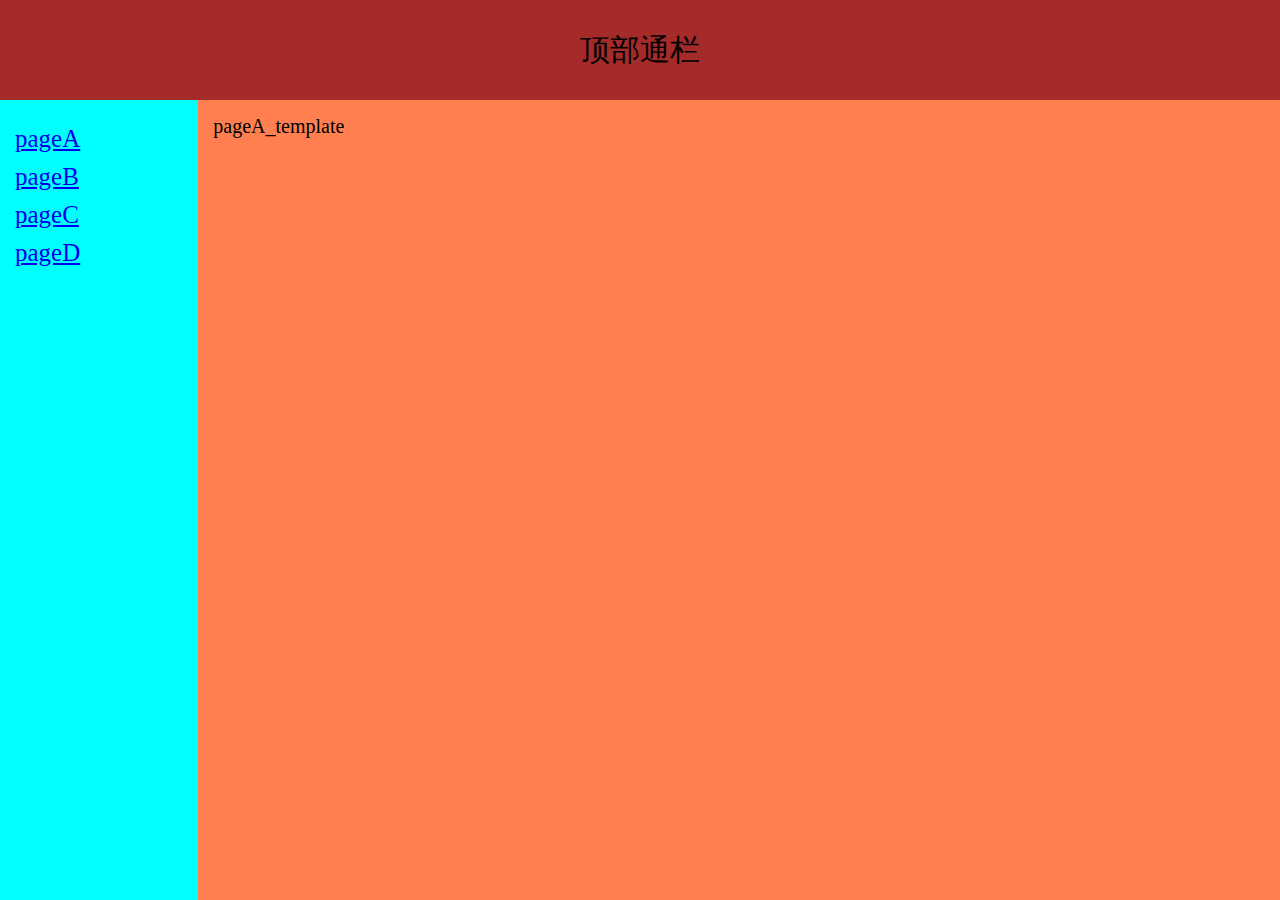
==== index.html @ d5ab78fa "第一次提交20240614 1650" ====
<!DOCTYPE html>
<html lang="en">

<head>
    <meta charset="UTF-8">
    <meta http-equiv="X-UA-Compatible" content="IE=edge">
    <meta name="viewport" content="width=device-width, initial-scale=1.0">
    <title>Document</title>
    <link rel="stylesheet" href="./style.css">
</head>

<body>
    <div class="box">
        <div class="top"> 顶部通栏 </div>
        <div class="bottom">
            <div class="slide">
                <a href="#/pageA">pageA</a>
                <a href="#/pageB">pageB</a>
                <a href="#/pageC">pageC</a>
                <a href="#/pageD">pageD</a>
            </div>
            <div class="content router-view"></div>
        </div>
    </div>


    <script src="./index.js" type="module"></script>

</body>

</html>
---- style.css ----
* {
    padding: 0;
    margin: 0;
}

html,
body,
.box {
    width: 100%;
    height: 100%;
}

.box {
    display: flex;
    flex-direction: column;
}

.box>.top {
    width: 100%;
    height: 100px;
    background-color: brown;
    font-size: 30px;
    line-height: 100px;
    text-align: center;
}

.box>.bottom {
    flex: 1;
    display: flex;
}

.box>.bottom>.slide {
    width: 230px;
    background-color: aqua;
    box-sizing: border-box;
    padding: 15px;
    font-size: 25px;
}

.box>.bottom>.slide>a {
    display: block;
    margin: 10px 0;
}

.box>.bottom>.content {
    width: 100%;
    background-color: coral;
    box-sizing: border-box;
    padding: 15px;
    font-size: 20px;
}
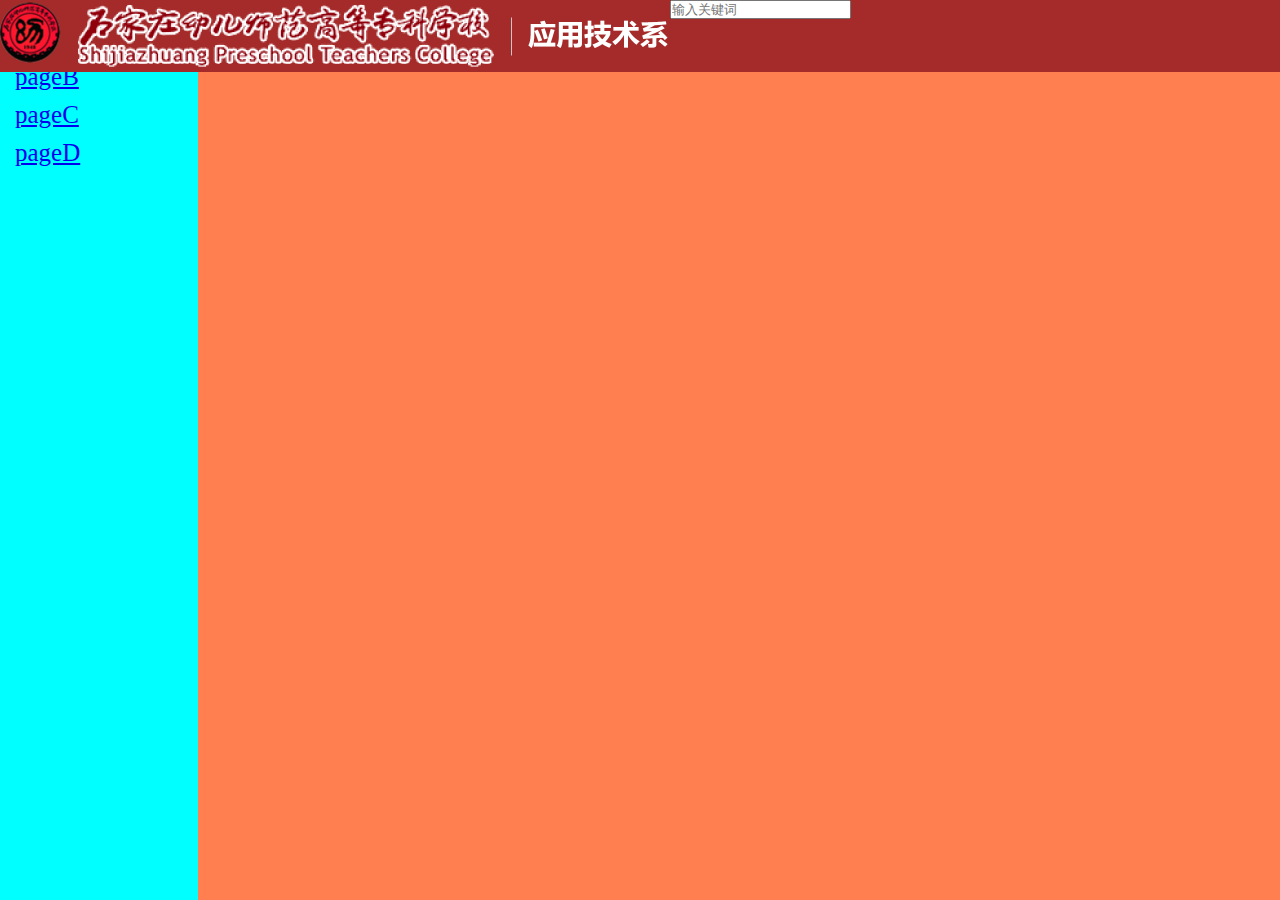
==== commit 4c13ec65: "0617 0907" ====
--- a/index.html
+++ b/index.html
@@ -10,8 +10,11 @@
 </head>
 
 <body>
-    <div class="box">
-        <div class="top"> 顶部通栏 </div>
+    <div class="content">
+        <div class="top">
+            <div><img src="images\topBadge.png" alt="topBadge"></div>
+            <div><input type="search" placeholder="输入关键词"></div>
+        </div>
         <div class="bottom">
             <div class="slide">
                 <a href="#/pageA">pageA</a>
@@ -19,7 +22,7 @@
                 <a href="#/pageC">pageC</a>
                 <a href="#/pageD">pageD</a>
             </div>
-            <div class="content router-view"></div>
+            <div class="bottomRight router-view"></div>
         </div>
     </div>
 
--- a/style.css
+++ b/style.css
@@ -5,31 +5,32 @@
 
 html,
 body,
-.box {
+.content {
     width: 100%;
     height: 100%;
 }
 
-.box {
+.content {
     display: flex;
     flex-direction: column;
 }
 
-.box>.top {
+.content>.top {
+    position: fixed;
     width: 100%;
-    height: 100px;
+    
     background-color: brown;
-    font-size: 30px;
-    line-height: 100px;
-    text-align: center;
+    display: flex;
+
+
 }
 
-.box>.bottom {
+.content>.bottom {
     flex: 1;
     display: flex;
 }
 
-.box>.bottom>.slide {
+.content>.bottom>.slide {
     width: 230px;
     background-color: aqua;
     box-sizing: border-box;
@@ -37,12 +38,12 @@
     font-size: 25px;
 }
 
-.box>.bottom>.slide>a {
+.content>.bottom>.slide>a {
     display: block;
     margin: 10px 0;
 }
 
-.box>.bottom>.content {
+.content>.bottom>.bottomRight {
     width: 100%;
     background-color: coral;
     box-sizing: border-box;
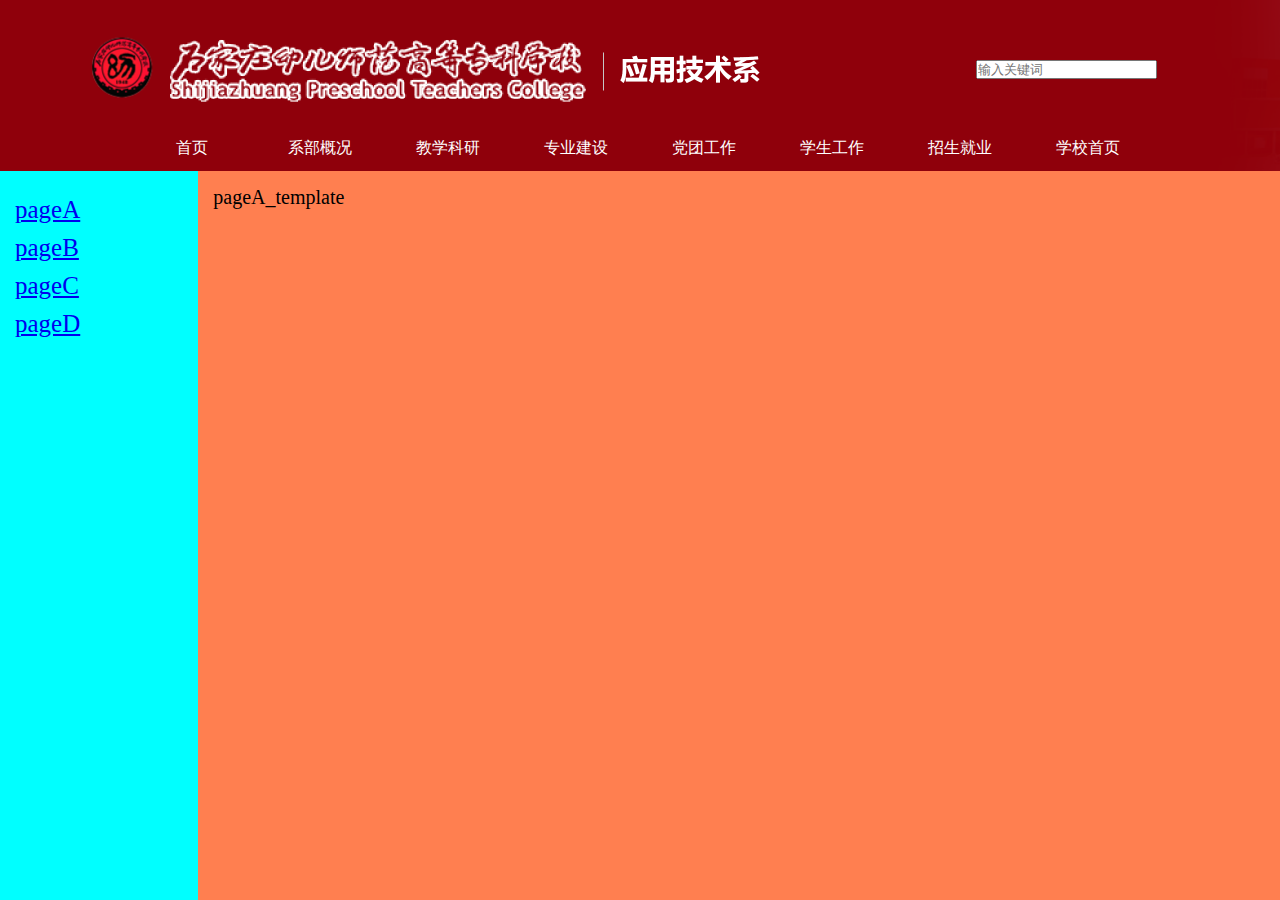
==== commit 7f1bb0c5: "0617 1013加入切图" ====
--- a/index.html
+++ b/index.html
@@ -12,8 +12,22 @@
 <body>
     <div class="content">
         <div class="top">
-            <div><img src="images\topBadge.png" alt="topBadge"></div>
-            <div><input type="search" placeholder="输入关键词"></div>
+            <div>
+                <div><img src="images\topBadge.png" alt="topBadge"></div>
+                <div><input type="search" placeholder="输入关键词"></div>
+            </div>
+            <div class="navi">
+                <ul>
+                    <li>首页</li>
+                    <li>系部概况</li>
+                    <li>教学科研</li>
+                    <li>专业建设</li>
+                    <li>党团工作</li>
+                    <li>学生工作</li>
+                    <li>招生就业</li>
+                    <li>学校首页</li>
+                </ul>
+            </div>
         </div>
         <div class="bottom">
             <div class="slide">
--- a/style.css
+++ b/style.css
@@ -15,16 +15,39 @@
     flex-direction: column;
 }
 
-.content>.top {
-    position: fixed;
+.content>.top {                 /* 最上导航等 */
+    /* position: fixed; */
+    display: flex;
+    flex-direction: column;
     width: 100%;
+
+    /* background-color: brown; */
+    background-image: url(images/topBackground.png);
+    background-size: cover;
+    background-repeat: no-repeat;
+
     
-    background-color: brown;
-    display: flex;
-
-
 }
 
+.content>.top>:first-child {
+    display: flex;
+    align-items: center;
+    justify-content: center;
+}
+.content>.top>*{
+    margin-top: 35px;
+}
+
+.content>.top>:first-child>* {
+    display: flex;
+    justify-content: center;
+}
+.content>.top>:first-child>*:first-child{
+    flex: 2;
+}
+.content>.top>:first-child>*:last-child{
+    flex: 1;
+}
 .content>.bottom {
     flex: 1;
     display: flex;
@@ -49,4 +72,33 @@
     box-sizing: border-box;
     padding: 15px;
     font-size: 20px;
+}
+
+
+ul,
+li {
+    list-style: none;
+    /* 清除列表的标记样式 */
+    margin: 0;
+    /* 清除上下的外边距 */
+    padding: 0;
+    /* 清除左右的内边距 */
+
+    display: flex;
+    justify-content: center;
+    align-items: center;
+}
+
+li {
+    flex: 1;
+    padding-bottom: 12px;
+    color: white;
+}
+ul:last-child::after{
+    content: '';
+    flex: 1;
+}
+ul:first-child::before{
+    content: '';
+    flex: 1;
 }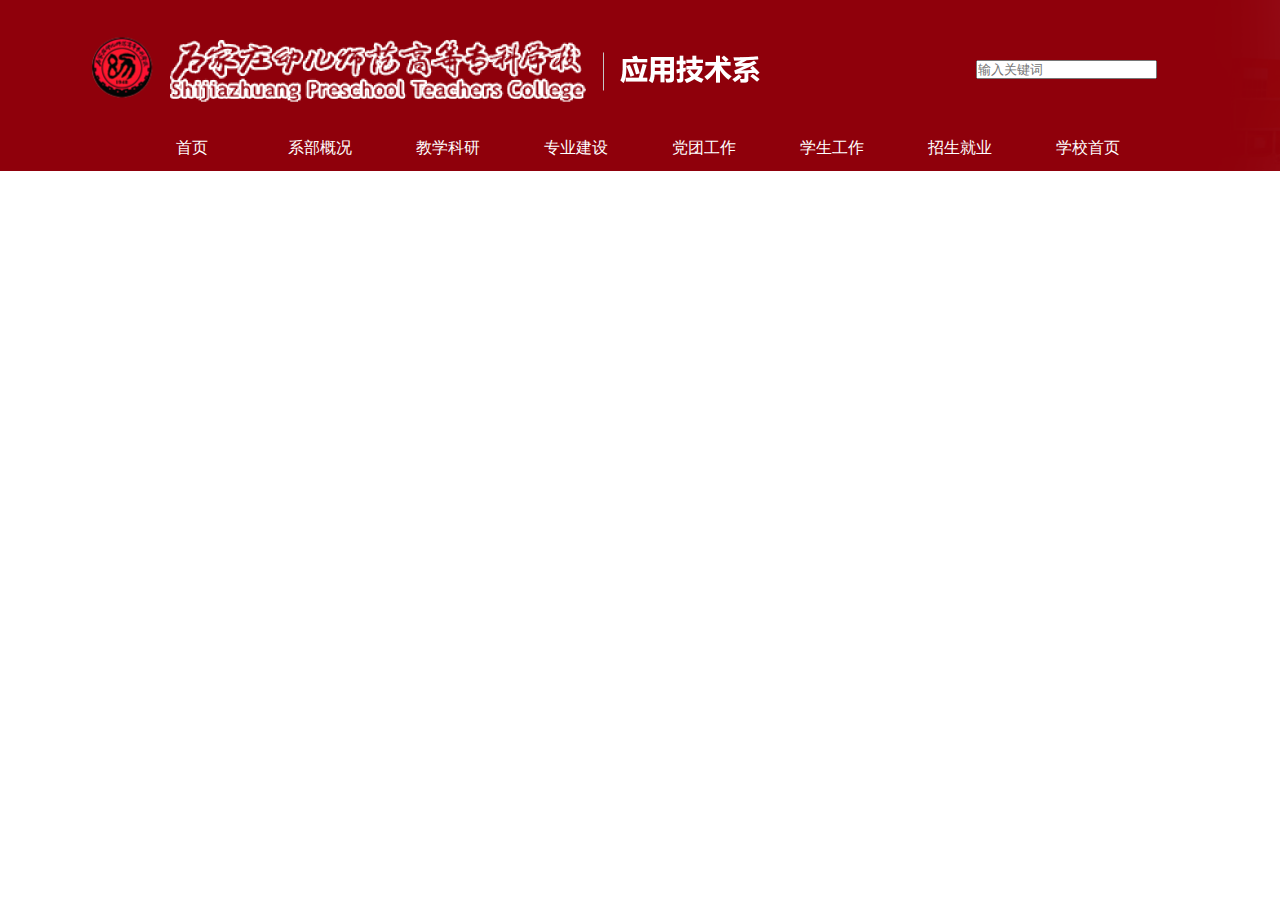
==== commit 561adca2: "0617 1120" ====
--- a/index.html
+++ b/index.html
@@ -29,7 +29,7 @@
                 </ul>
             </div>
         </div>
-        <div class="bottom">
+        <!-- <div class="bottom">
             <div class="slide">
                 <a href="#/pageA">pageA</a>
                 <a href="#/pageB">pageB</a>
@@ -37,7 +37,16 @@
                 <a href="#/pageD">pageD</a>
             </div>
             <div class="bottomRight router-view"></div>
+        </div> -->
+
+        <div class="center">
+            <div>
+                <div class="slidesShow"></div>
+                <div class="upper"></div>
+                <div class="lower"></div>
+            </div>
         </div>
+
     </div>
 
 
@@ -45,4 +54,4 @@
 
 </body>
 
-</html>
+</html>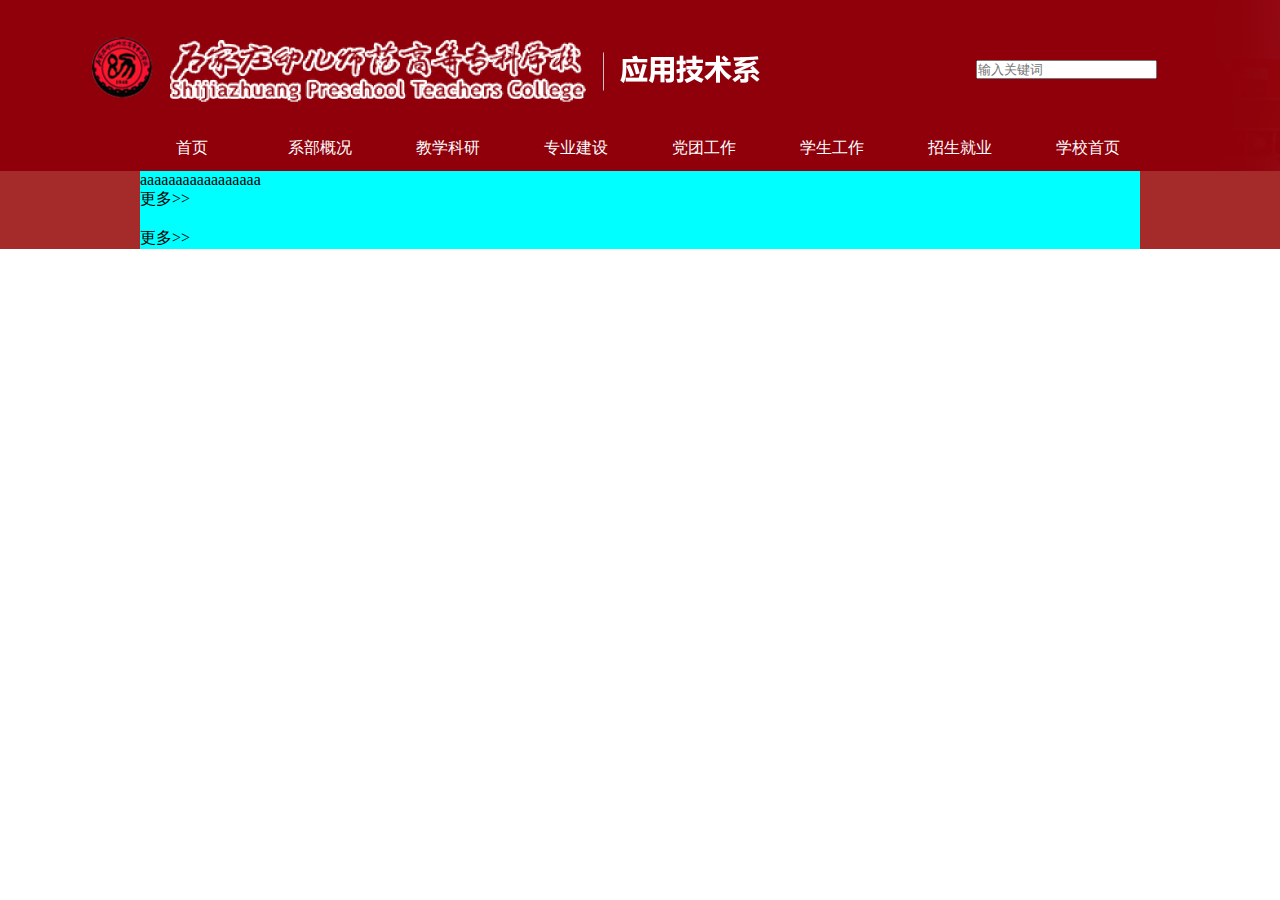
==== commit f72b0b70: "主页中部" ====
--- a/index.html
+++ b/index.html
@@ -29,28 +29,44 @@
                 </ul>
             </div>
         </div>
-        <!-- <div class="bottom">
-            <div class="slide">
-                <a href="#/pageA">pageA</a>
-                <a href="#/pageB">pageB</a>
-                <a href="#/pageC">pageC</a>
-                <a href="#/pageD">pageD</a>
-            </div>
-            <div class="bottomRight router-view"></div>
-        </div> -->
-
-        <div class="center">
-            <div>
-                <div class="slidesShow"></div>
-                <div class="upper"></div>
-                <div class="lower"></div>
+        <div class="centerCoat" style="background-color: brown;">
+            <div class="center" style="background-color: aqua;">
+                <div>
+                    <div class="slidesShow">aaaaaaaaaaaaaaaaa</div>
+                    <div class="upper">
+                        <div>
+                            <div class="blockTitleFrame">
+                                <div class="blockTitle"></div>
+                                <button>更多>></button>
+                            </div>
+                            <div>
+                                <div>
+                                    <img src="" alt="">
+                                    <div></div>
+                                </div>
+                                <div></div>
+                            </div>
+                        </div>
+                        <div>
+                            <div class="blockTitleFrame">
+                                <div class="blockTitle"></div>
+                                <button>更多>></button>
+                            </div>
+                            <div>
+                                <ul>
+                                    <li></li>
+                                </ul>
+                            </div>
+                        </div>
+                    </div>
+                    <div class="lower"></div>
+                </div>
             </div>
         </div>
-
     </div>
 
 
-    <script src="./index.js" type="module"></script>
+    <!-- <script src="./index.js" type="module"></script> -->
 
 </body>
 
--- a/style.css
+++ b/style.css
@@ -8,14 +8,40 @@
 .content {
     width: 100%;
     height: 100%;
+    min-width: 80%;
 }
+
+
+/* 清除默认样式 */
+ul,
+li {
+    list-style: none;
+    /* 清除列表的标记样式 */
+    margin: 0;
+    /* 清除上下的外边距 */
+    padding: 0;
+    /* 清除左右的内边距 */
+}
+button {
+    background: none;
+    color: inherit;
+    border: none;
+    padding: 0;
+    font: inherit;
+    cursor: pointer;
+    outline: inherit;
+}
+/* 清除默认样式 */
 
 .content {
     display: flex;
     flex-direction: column;
+    align-items: center;
+    justify-content:baseline;
 }
 
-.content>.top {                 /* 最上导航等 */
+.content>.top {
+    /* 最上导航等 */
     /* position: fixed; */
     display: flex;
     flex-direction: column;
@@ -26,7 +52,28 @@
     background-size: cover;
     background-repeat: no-repeat;
 
-    
+    ul,
+    li {
+        display: flex;
+        justify-content: center;
+        align-items: center;
+    }
+
+    li {
+        flex: 1;
+        padding-bottom: 12px;
+        color: white;
+    }
+
+    ul:last-child::after {
+        content: '';
+        flex: 1;
+    }
+
+    ul:first-child::before {
+        content: '';
+        flex: 1;
+    }
 }
 
 .content>.top>:first-child {
@@ -34,7 +81,8 @@
     align-items: center;
     justify-content: center;
 }
-.content>.top>*{
+
+.content>.top>* {
     margin-top: 35px;
 }
 
@@ -42,63 +90,31 @@
     display: flex;
     justify-content: center;
 }
-.content>.top>:first-child>*:first-child{
+
+.content>.top>:first-child>*:first-child {
     flex: 2;
 }
-.content>.top>:first-child>*:last-child{
+
+.content>.top>:first-child>*:last-child {
     flex: 1;
 }
-.content>.bottom {
-    flex: 1;
+
+.centerCoat{
     display: flex;
+    align-items: center;
+    justify-content: center;
+
+    width: 100%;
 }
-
-.content>.bottom>.slide {
-    width: 230px;
-    background-color: aqua;
-    box-sizing: border-box;
-    padding: 15px;
-    font-size: 25px;
+.center{
+    min-width: 1000px;
+    max-width: 2000px;
 }
-
-.content>.bottom>.slide>a {
-    display: block;
-    margin: 10px 0;
+/* .center::after{
+    content: '';
+    width: 260px;
 }
-
-.content>.bottom>.bottomRight {
-    width: 100%;
-    background-color: coral;
-    box-sizing: border-box;
-    padding: 15px;
-    font-size: 20px;
-}
-
-
-ul,
-li {
-    list-style: none;
-    /* 清除列表的标记样式 */
-    margin: 0;
-    /* 清除上下的外边距 */
-    padding: 0;
-    /* 清除左右的内边距 */
-
-    display: flex;
-    justify-content: center;
-    align-items: center;
-}
-
-li {
-    flex: 1;
-    padding-bottom: 12px;
-    color: white;
-}
-ul:last-child::after{
+.center::before{
     content: '';
-    flex: 1;
-}
-ul:first-child::before{
-    content: '';
-    flex: 1;
-}+    width: 260px;
+} */